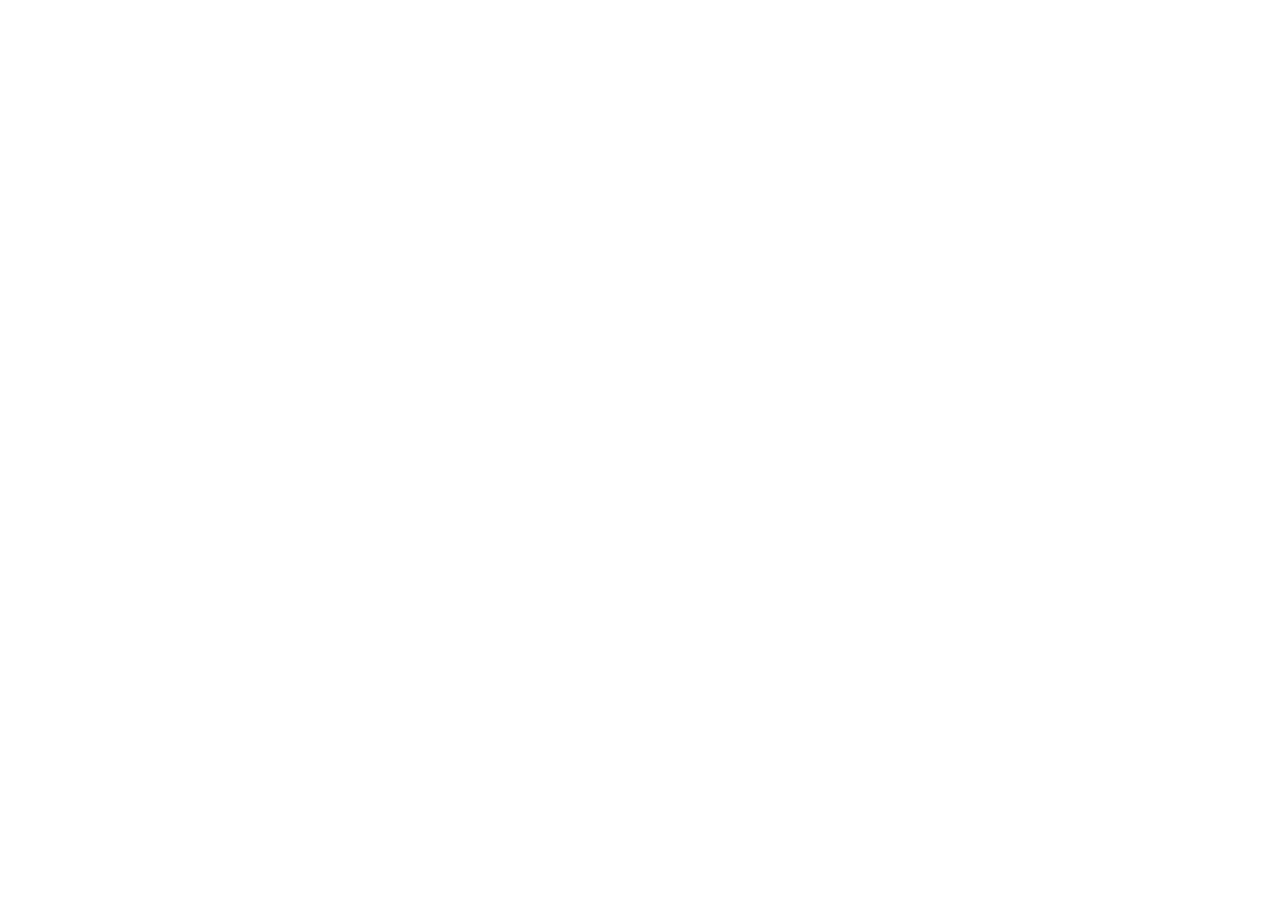
==== cadastro.html @ 63a3be27 "primeiro envio" ====
<!DOCTYPE html>
<html lang="en">
<head>
    <meta charset="UTF-8">
    <meta name="viewport" content="width=device-width, initial-scale=1.0">
    <title>Cadastro</title>
</head>
<body>
    
</body>
</html>
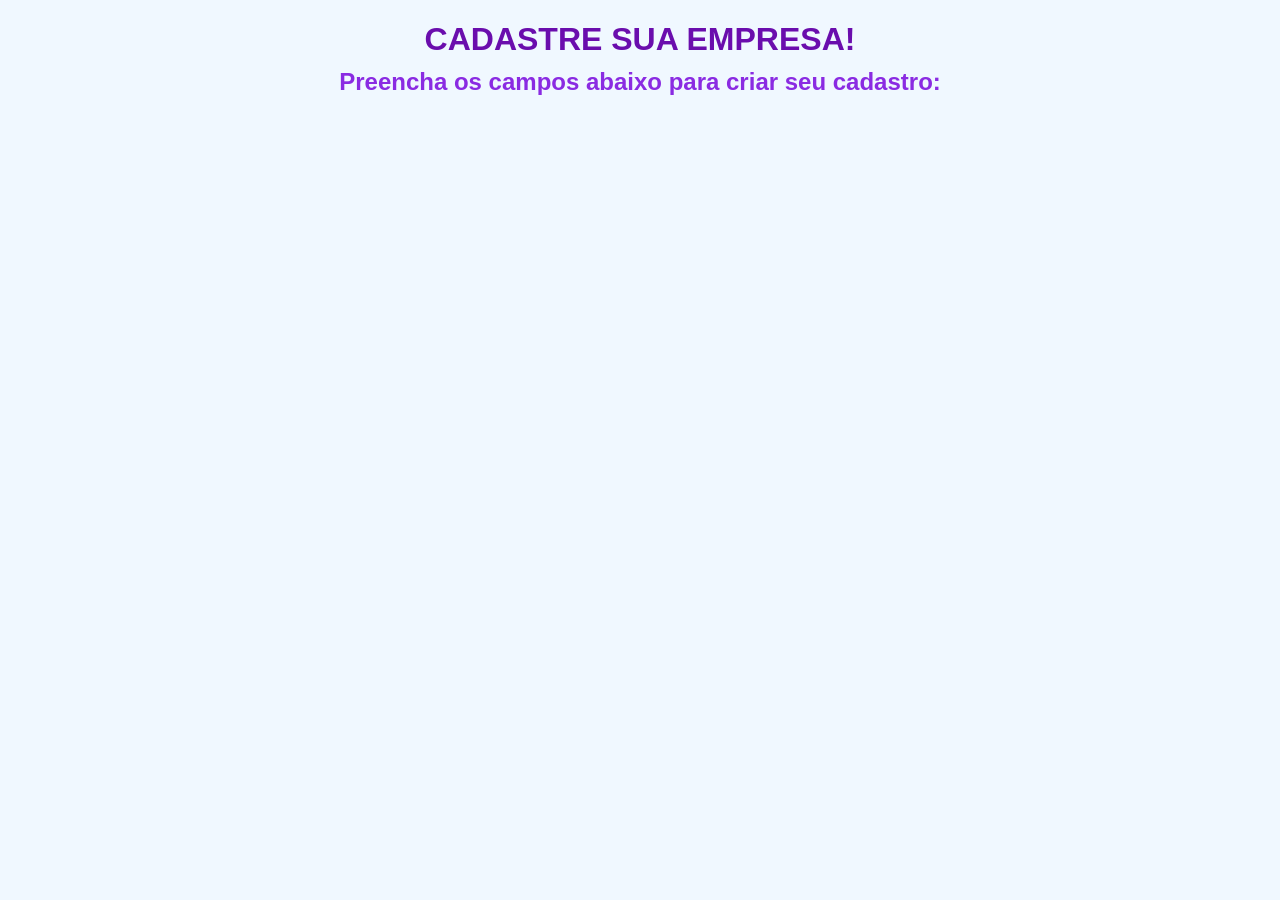
==== commit 599d487e: "site cristal" ====
--- a/cadastro.html
+++ b/cadastro.html
@@ -4,8 +4,12 @@
     <meta charset="UTF-8">
     <meta name="viewport" content="width=device-width, initial-scale=1.0">
     <title>Cadastro</title>
+    <link rel="stylesheet" href="cadastro.css">
 </head>
 <body>
-    
+        <h1>CADASTRE SUA EMPRESA!</h1>
+        <h2>Preencha os campos abaixo para criar seu cadastro:</h2>
+
+
 </body>
 </html>
--- a/cadastro.css
+++ b/cadastro.css
@@ -0,0 +1,17 @@
+body   {    
+    font-family: Arial, sans-serif;
+    background-color: #F0F8FF;
+    color: #333;
+}
+
+h1 {
+    color: #6a0dad;
+    text-align: center;
+    margin-bottom: 10px;
+}   
+
+h2 {
+    color: #8A2BE2;
+    text-align: center;
+    margin-top: 10px;
+}
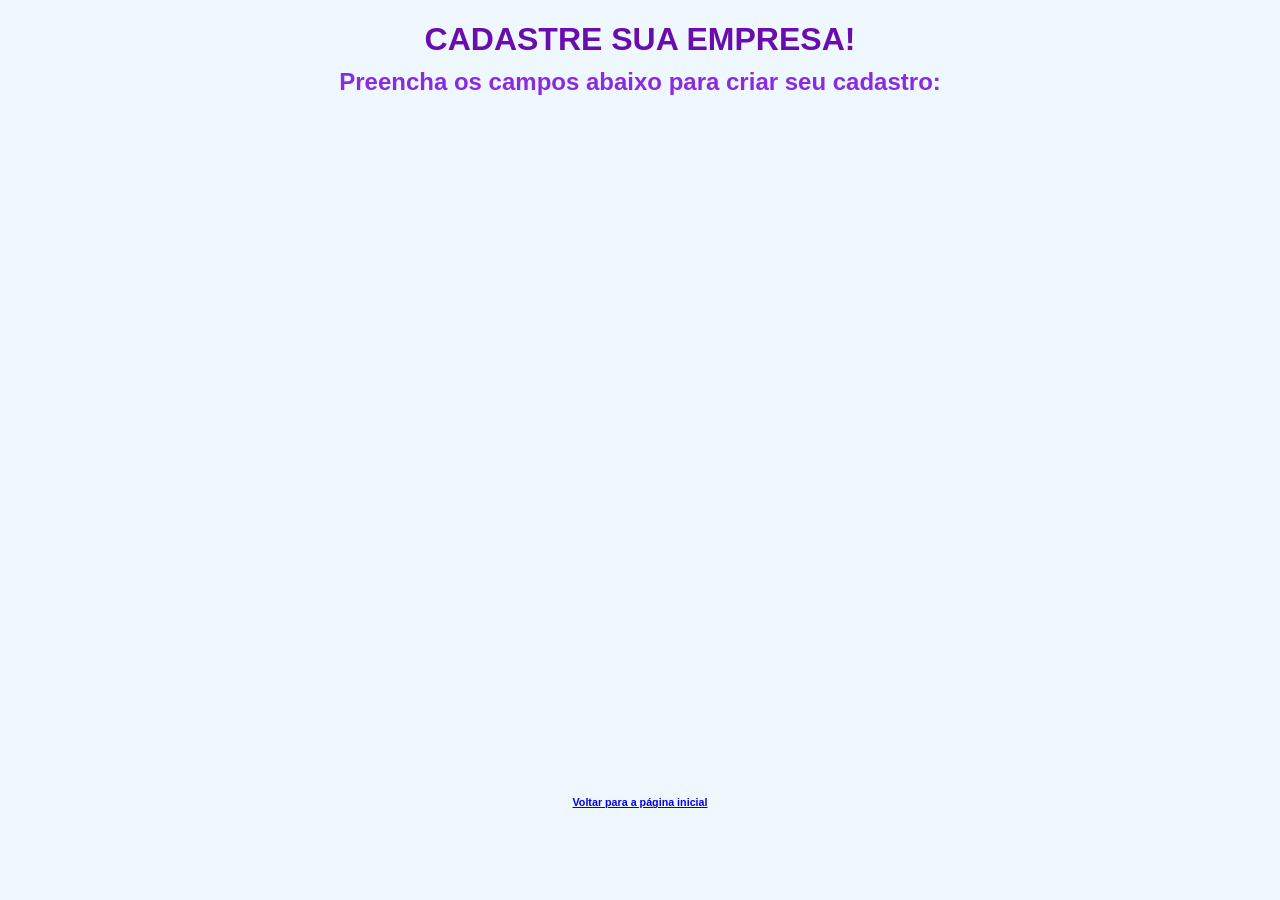
==== commit 7978d205: "Atualizando site cristal" ====
--- a/cadastro.html
+++ b/cadastro.html
@@ -11,5 +11,10 @@
         <h2>Preencha os campos abaixo para criar seu cadastro:</h2>
 
 
+
+
+<h6><a href="index.html">Voltar para a página inicial</a></h6>
+
+
 </body>
 </html>
--- a/cadastro.css
+++ b/cadastro.css
@@ -15,3 +15,9 @@
     text-align: center;
     margin-top: 10px;
 }
+
+h6 {
+    text-align: center;
+    margin-top: 700px;
+
+}
